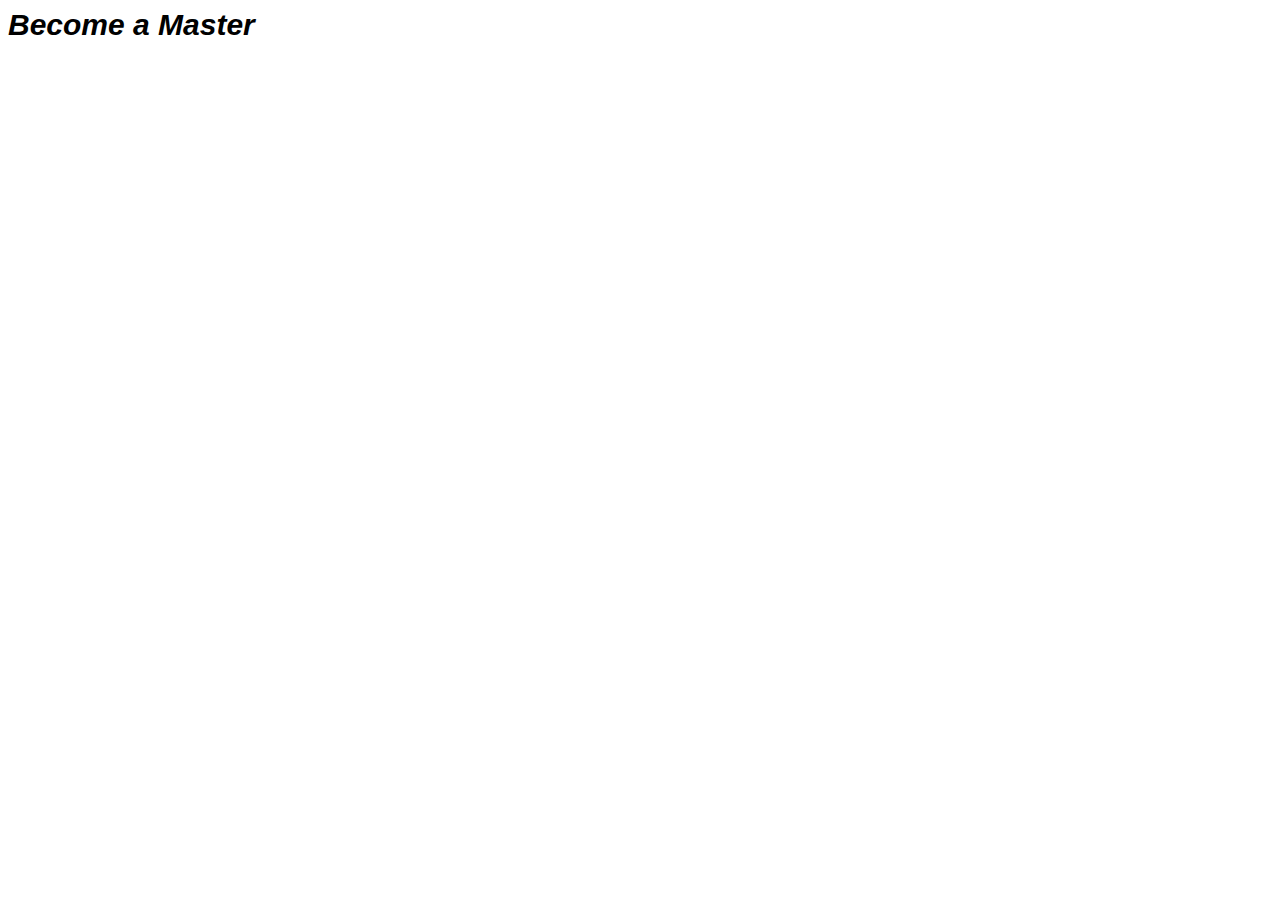
==== master.html @ 35a45eb5 "change index.html and style.css" ====
<html>
    <head> 
     <link rel="stylesheet" type="text/css" href="style.css"/>
    </head>
    <body>
      <h5>Become a Master</h5>
      <embed src= "http://youtu.be/HbXTLeTArb8">
      </embed>

    </body>
</html>
---- style.css ----
header{
	font-size: 20px;
	font-family: Helvetica,Verdana;
}
body{
	background:white;
	font-size: 16px;
	font-family: Helvetica, Verdana;
}
h1{ 
	font-size: 35px;
	color: lime;
}
h2{
	font-size: 30px; 
	color: black;
}
.special-subheading {
	color:yellow;
}
.shape {
	background:white;
	height: 400px;
	margin: 0 auto;
	padding: 15px;
	border-left:px;
}
.Selfie {
    width: 25px;
    height: auto;
}
h3 {
	font-style: italic;
}
h4{
	font-style: italic;
}
.essay {
	font-family: century, Helvetica;
	margin: 20px 350px;
	background: white;
	color: black;
	font-size: 25px;
}
p {text-indent: 5px;
	 }
h5{ font-style: italic;
	font-size: 30px
}
h6{ font-size: 1em;
	font-family: impact;
	letter-spacing: 3px;
	text-align: center;
}
blockquote{
	font-style: italic;
	font-size:2em;
	border-left: 3px solid purple;
}
.pagelink{
	font-family: "hydrophilia-liquid";
	font-style: italic;
	color:lime;
	font-size: 20px;
	background:black;
	width: 10px;
}
.division1{
	background: white;
	margin: 1px;
	text-align: center;
}
.ricelytitle{5> 
	height:300px;
	padding: 20px
}
.ricelydetail{
	height:500px;
	padding:20px;
}
.ricelymenu{
	height:550
	;
}
.takeout{
}
.linkbreak{ 
	background:white;
	height:2px;
}
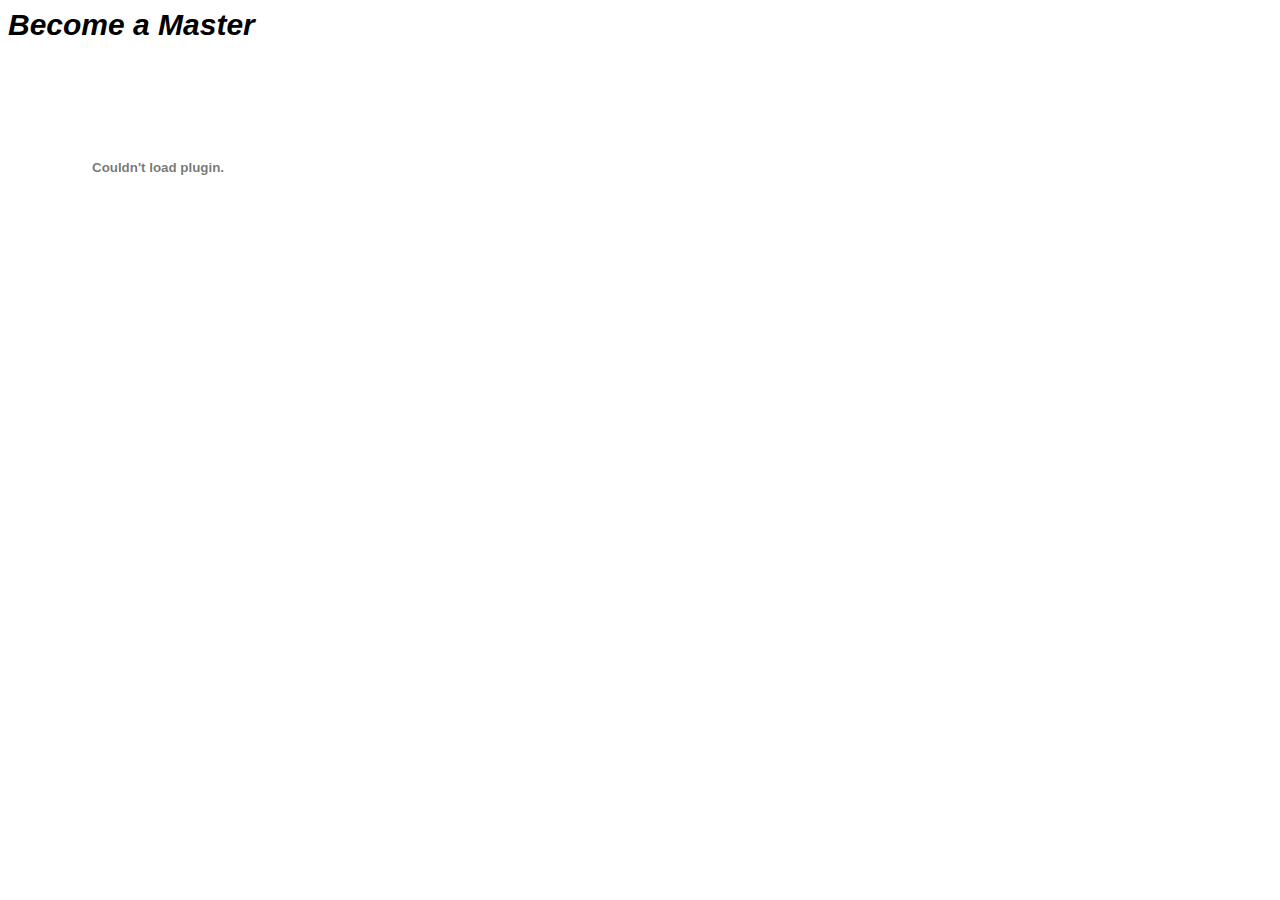
==== commit 43bef09a: "change master.html" ====
--- a/master.html
+++ b/master.html
@@ -4,7 +4,7 @@
     </head>
     <body>
       <h5>Become a Master</h5>
-      <embed src= "http://youtu.be/HbXTLeTArb8">
+      <embed src= "http://youtu.be/HbXTLeTArb8" type="application/x-shockwave-flash">
       </embed>
 
     </body>
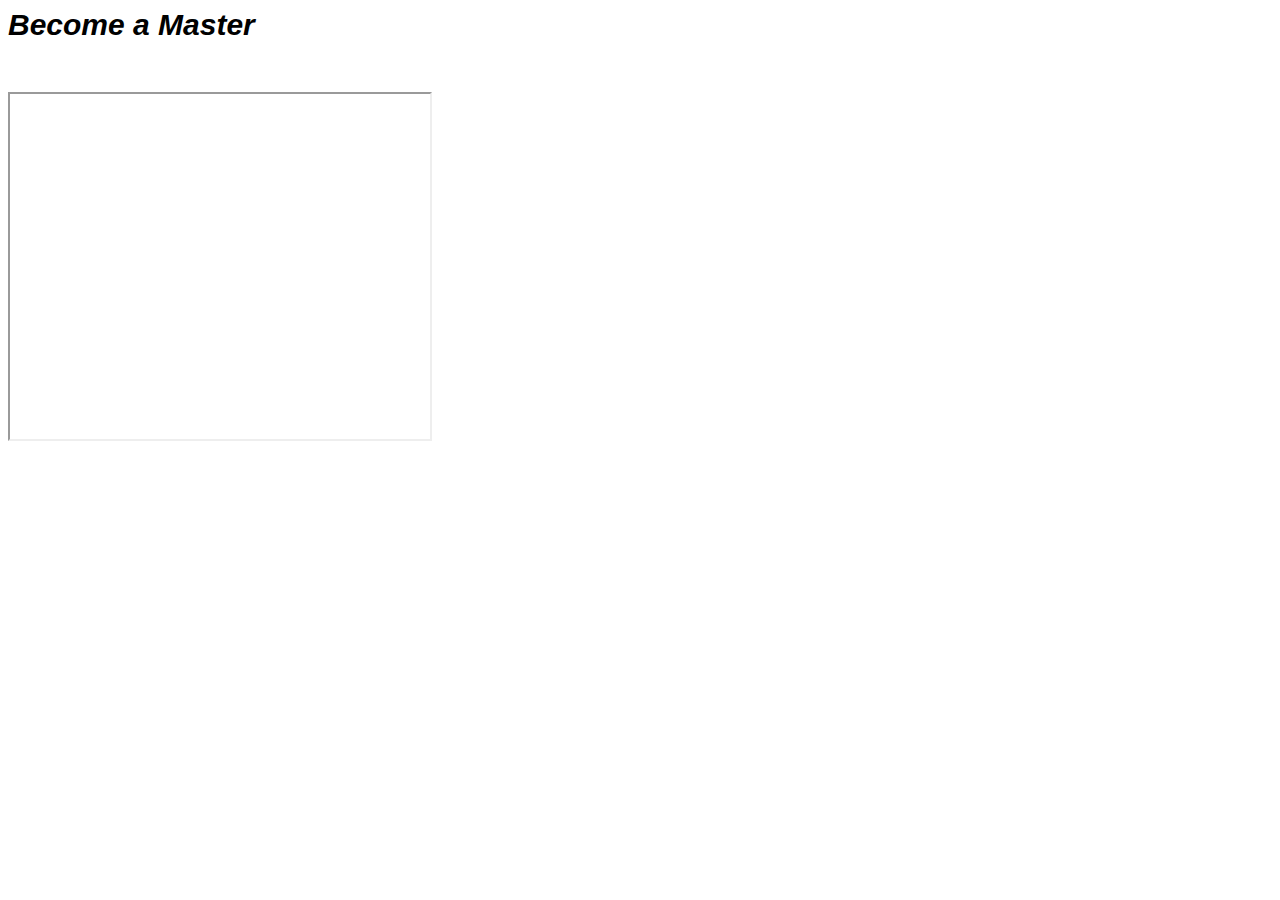
==== commit 4b24efc8: "change master.html" ====
--- a/master.html
+++ b/master.html
@@ -4,8 +4,9 @@
     </head>
     <body>
       <h5>Become a Master</h5>
-      <embed src= "http://youtu.be/HbXTLeTArb8" type="application/x-shockwave-flash">
-      </embed>
+     <iframe width="420" height="345"
+     src="http://www.youtube.com/embed/XGSy3_Czz8k">
+     </iframe>
 
     </body>
 </html>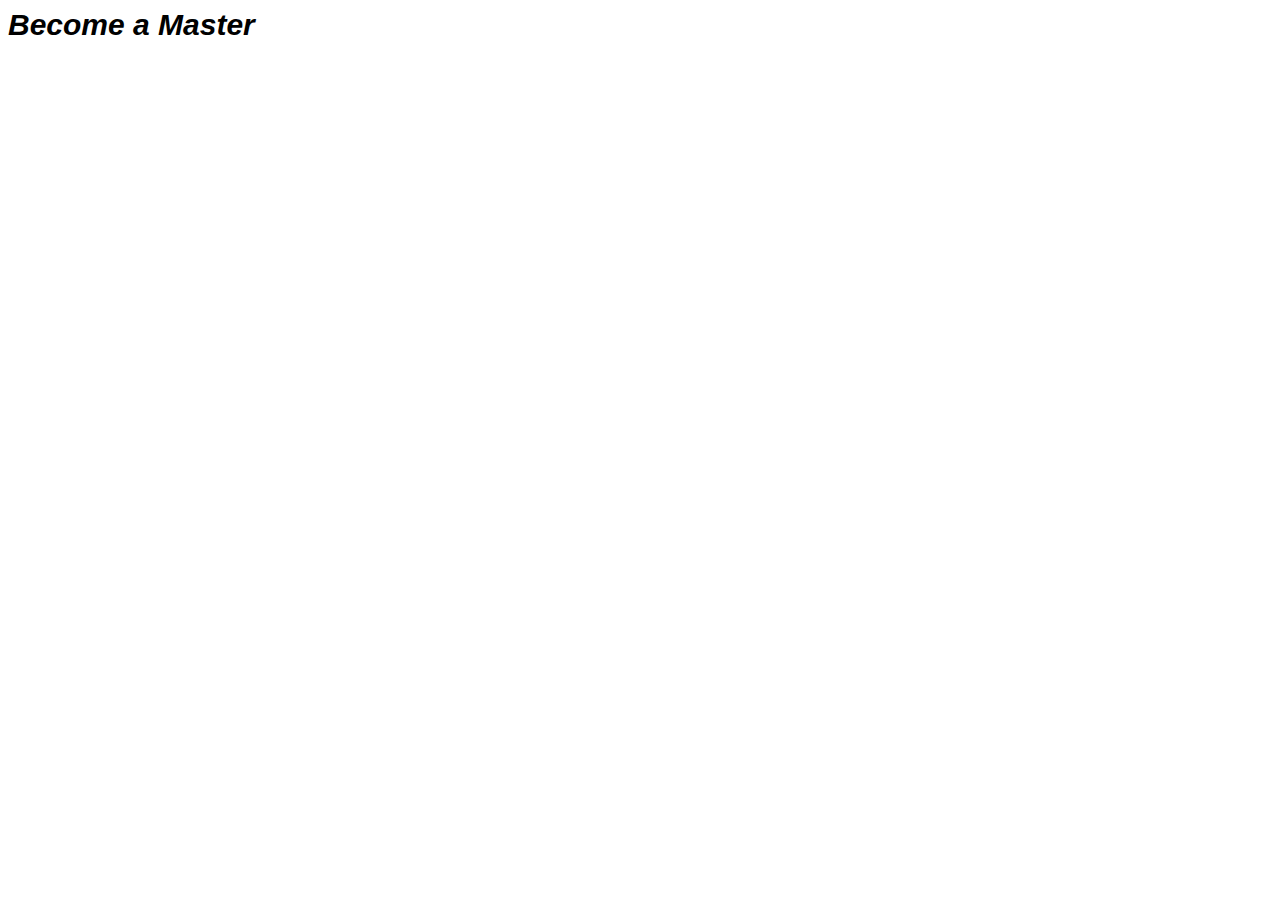
==== commit 4b286b98: "change master.html" ====
--- a/master.html
+++ b/master.html
@@ -4,9 +4,6 @@
     </head>
     <body>
       <h5>Become a Master</h5>
-     <iframe width="420" height="345"
-     src="http://www.youtube.com/embed/XGSy3_Czz8k">
-     </iframe>
-
+      <iframe width="640" height="480" src="//www.youtube.com/embed/HbXTLeTArb8?rel=0" frameborder="0" allowfullscreen></iframe>
     </body>
 </html>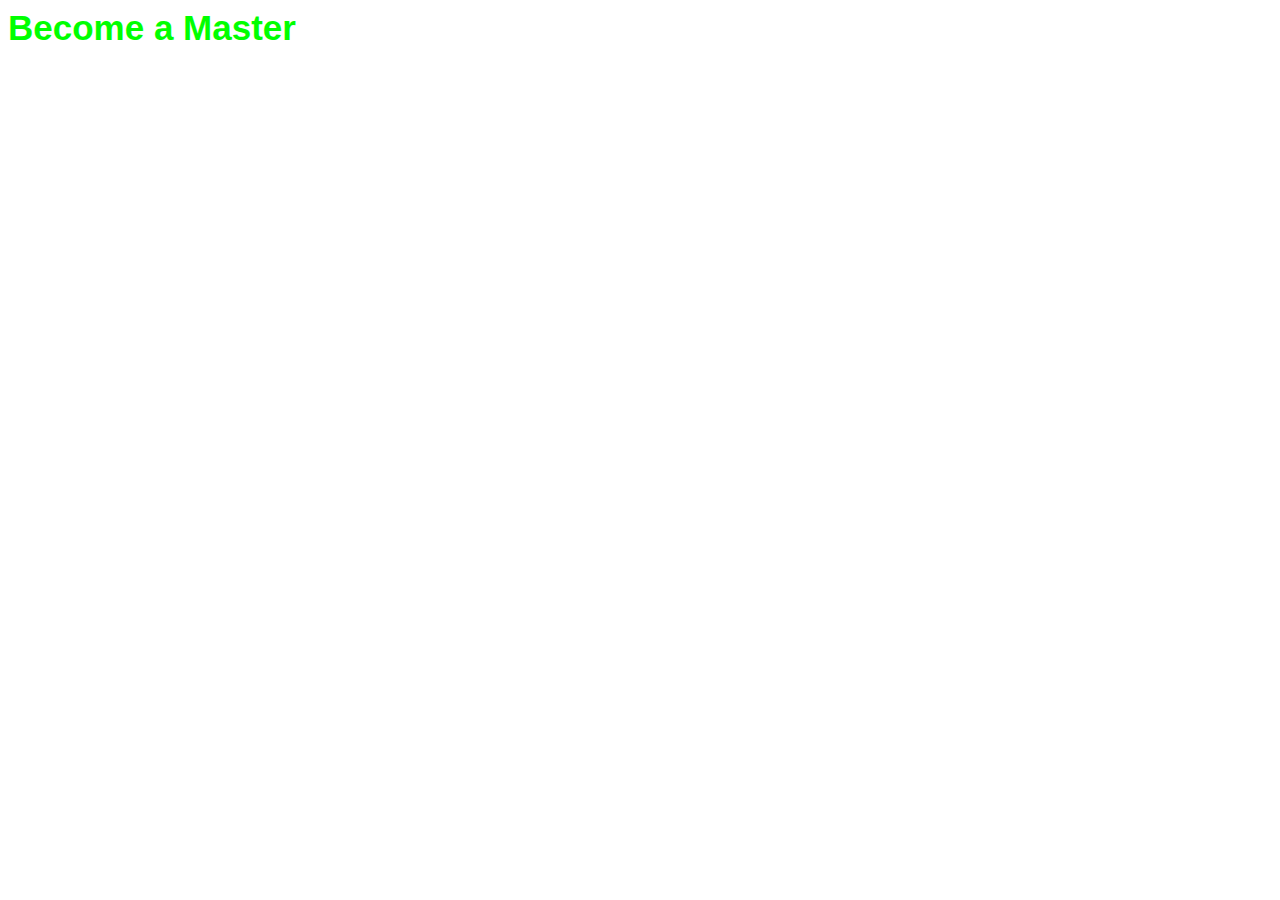
==== commit 7a17b113: "change headers" ====
--- a/master.html
+++ b/master.html
@@ -3,7 +3,9 @@
      <link rel="stylesheet" type="text/css" href="style.css"/>
     </head>
     <body>
-      <h5>Become a Master</h5>
+      <h1>Become a Master</h1>
+      <div class="division1">
       <iframe width="640" height="480" src="//www.youtube.com/embed/HbXTLeTArb8?rel=0" frameborder="0" allowfullscreen></iframe>
+      </d>
     </body>
 </html>--- a/style.css
+++ b/style.css
@@ -82,9 +82,11 @@
 	height:550
 	;
 }
-.takeout{
-}
 .linkbreak{ 
 	background:white;
-	height:2px;
+	height:2px;}
+.shoots{
+	text-align: center;
+	height: 500px;
 }
+}